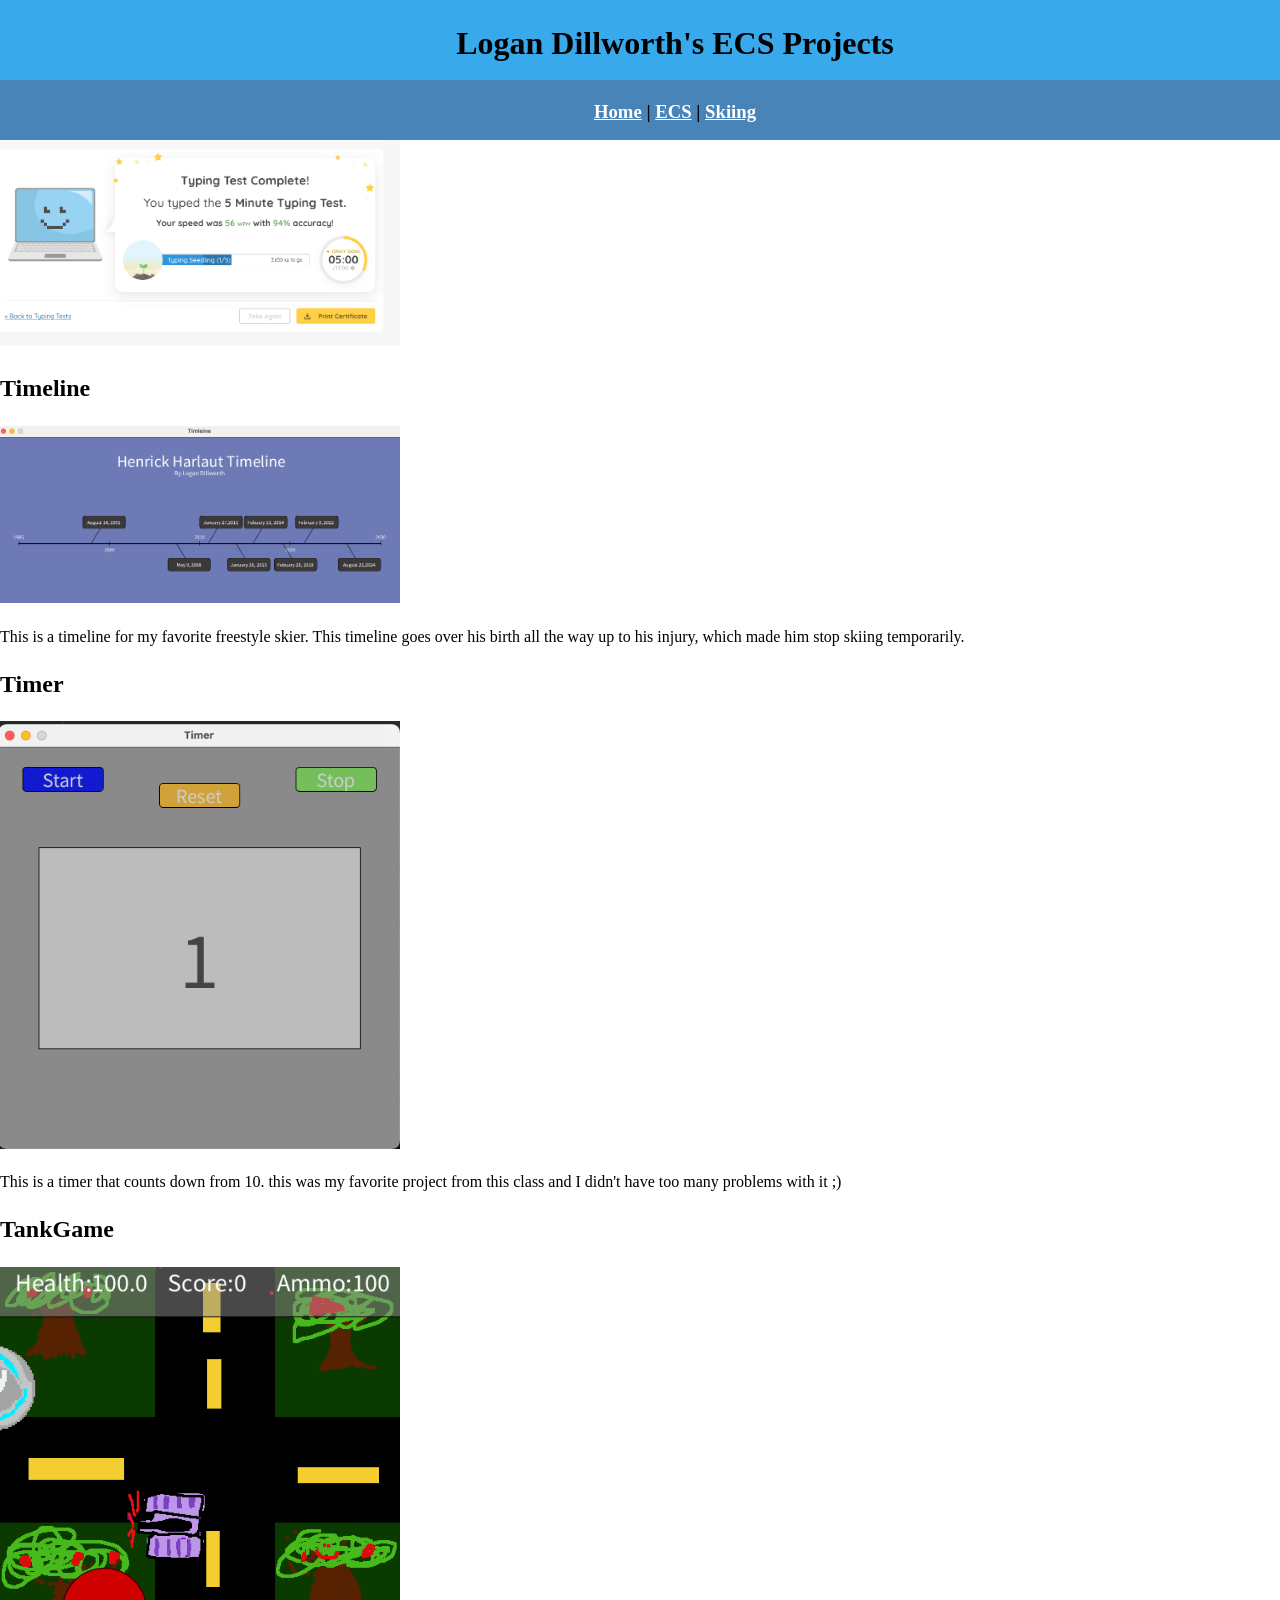
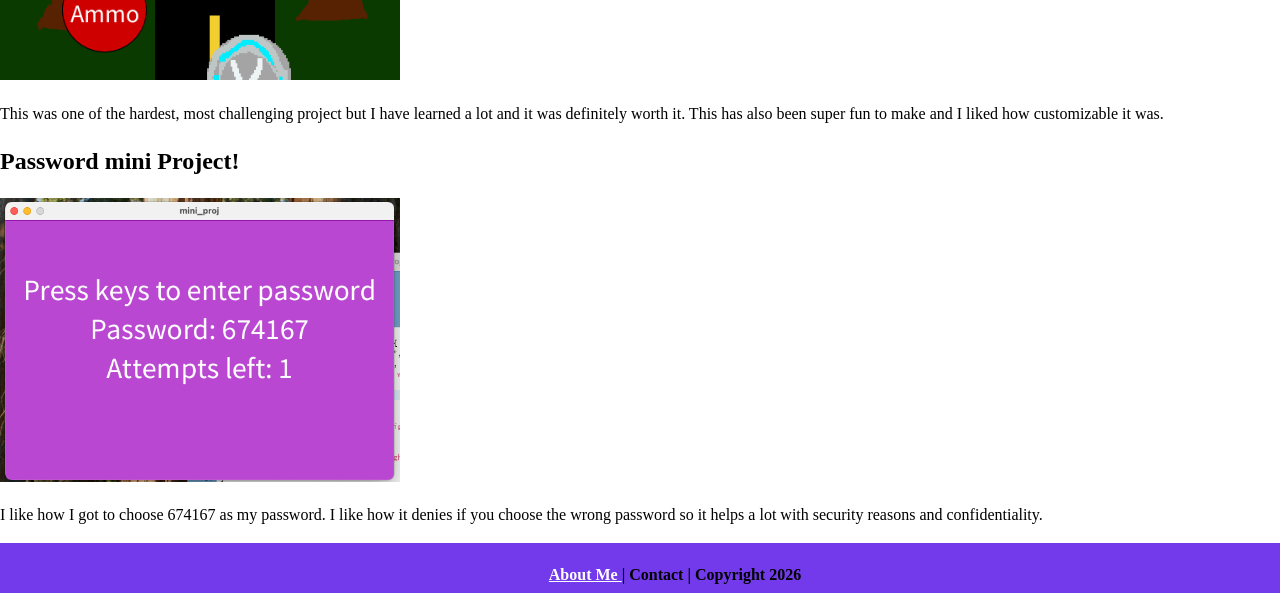
==== ecs/index.html @ 8c760265 "Update index.html" ====
<!DOCTYPE html>
<html class="homePage">
<head>
	<!-- This is a comment! Text here will be ignored by the browser. -->
	<meta charset="UTF-8">
	<title>Logan Dillworth's ECS Projects</title>
	<link href="../myCSS.css" rel="stylesheet" type="text/css">
</head>
<body>

<div class="container">
  <div class="header">
  	<h1>Logan Dillworth's ECS Projects</h1>
  </div>
  <div class="nav">
    <h3> <a href="../index.html">Home</a> | <a href="index.html">ECS</a> | <a href="../skiing/index.html">Skiing</a> </h3>
  </div>
  <div class="content">
	  		<div style="text-align: left;"> 	

	 	<img src="../images/Image.png"  width="400">
	<h2>Timeline</h2>
	   <img src="../images/timeline.png"  width="400">
<a href="Timleine.zip"> Download Here </a>
				
	<p>This is a timeline for my favorite freestyle skier. This timeline goes over his birth all the way up to his injury, which made him stop skiing temporarily. </p>
		<h2>Timer</h2>
	  <img src="../images/timer.png"  width="400">
	<a href="Timer.zip"> load Here </a>
<p>This is a timer that counts down from 10. this was my favorite project from this class and I didn't have too many problems with it ;)</p>
				
					<h2>TankGame</h2>
 <img src="../images/TankGame.png" width="400" > 
	<a href="TankGame1.zip"> load it </a>
<p>This was one of the hardest, most challenging project but I have learned a lot and it was definitely worth it. This has also been super fun to make and I liked how customizable it was.</p>
				
	<h2>Password mini Project!</h2>
 <img src="../images/pass.png"  width="400">
	<a href="mini_proj.zip"> MINI PROJ  </a>
	  <p>I like how I got to choose 674167 as my password. I like how it denies if you choose the wrong password so it helps a lot with security reasons and confidentiality.</p>
				
  </div>
  <div class="footer">
    <h4> <a href="../aboutme.html"> About Me </a> | Contact | Copyright 2026</h4>
  </div>
</div>
</body>
</html>
---- myCSS.css ----
@charset "UTF-8";
/* This is a comment! Text here will be ignored by the browser. */
body {
	margin: 0 auto;
	font: 100%/1.4 American Typewriter, serif
}
.homePage {
	background: #87A6Eb;
}
.container {
	width: 1350px;
	margin: 0 auto;
}
.header {
	background: #38A9EB;
	text-align: center;
	margin: 0px;
	padding: 5;
	float: left;
	width: 100%;
	height: 80px;
	
}
.nav {
	background: #4984B8;
	margin: 0px;
	padding: 5;
	float: left;
	width: 100%;
	height: 60px;
	text-align: center;
}
.content {
	background: #FFFFFF;
	margin: 0px;
	float: left;
	width: 100%;
	text-align: left;
}
.footer {
	background: #723AEB;
	margin: 0px;
	float: left;
	width: 100%;
	height: 50px;
	text-align: center;
}
a:link {
     color: #FFFFFF;
}
a:visited {
     color: #000000;
}
a:hover, a:active, a:focus { 
     text-decoration: underline;
}
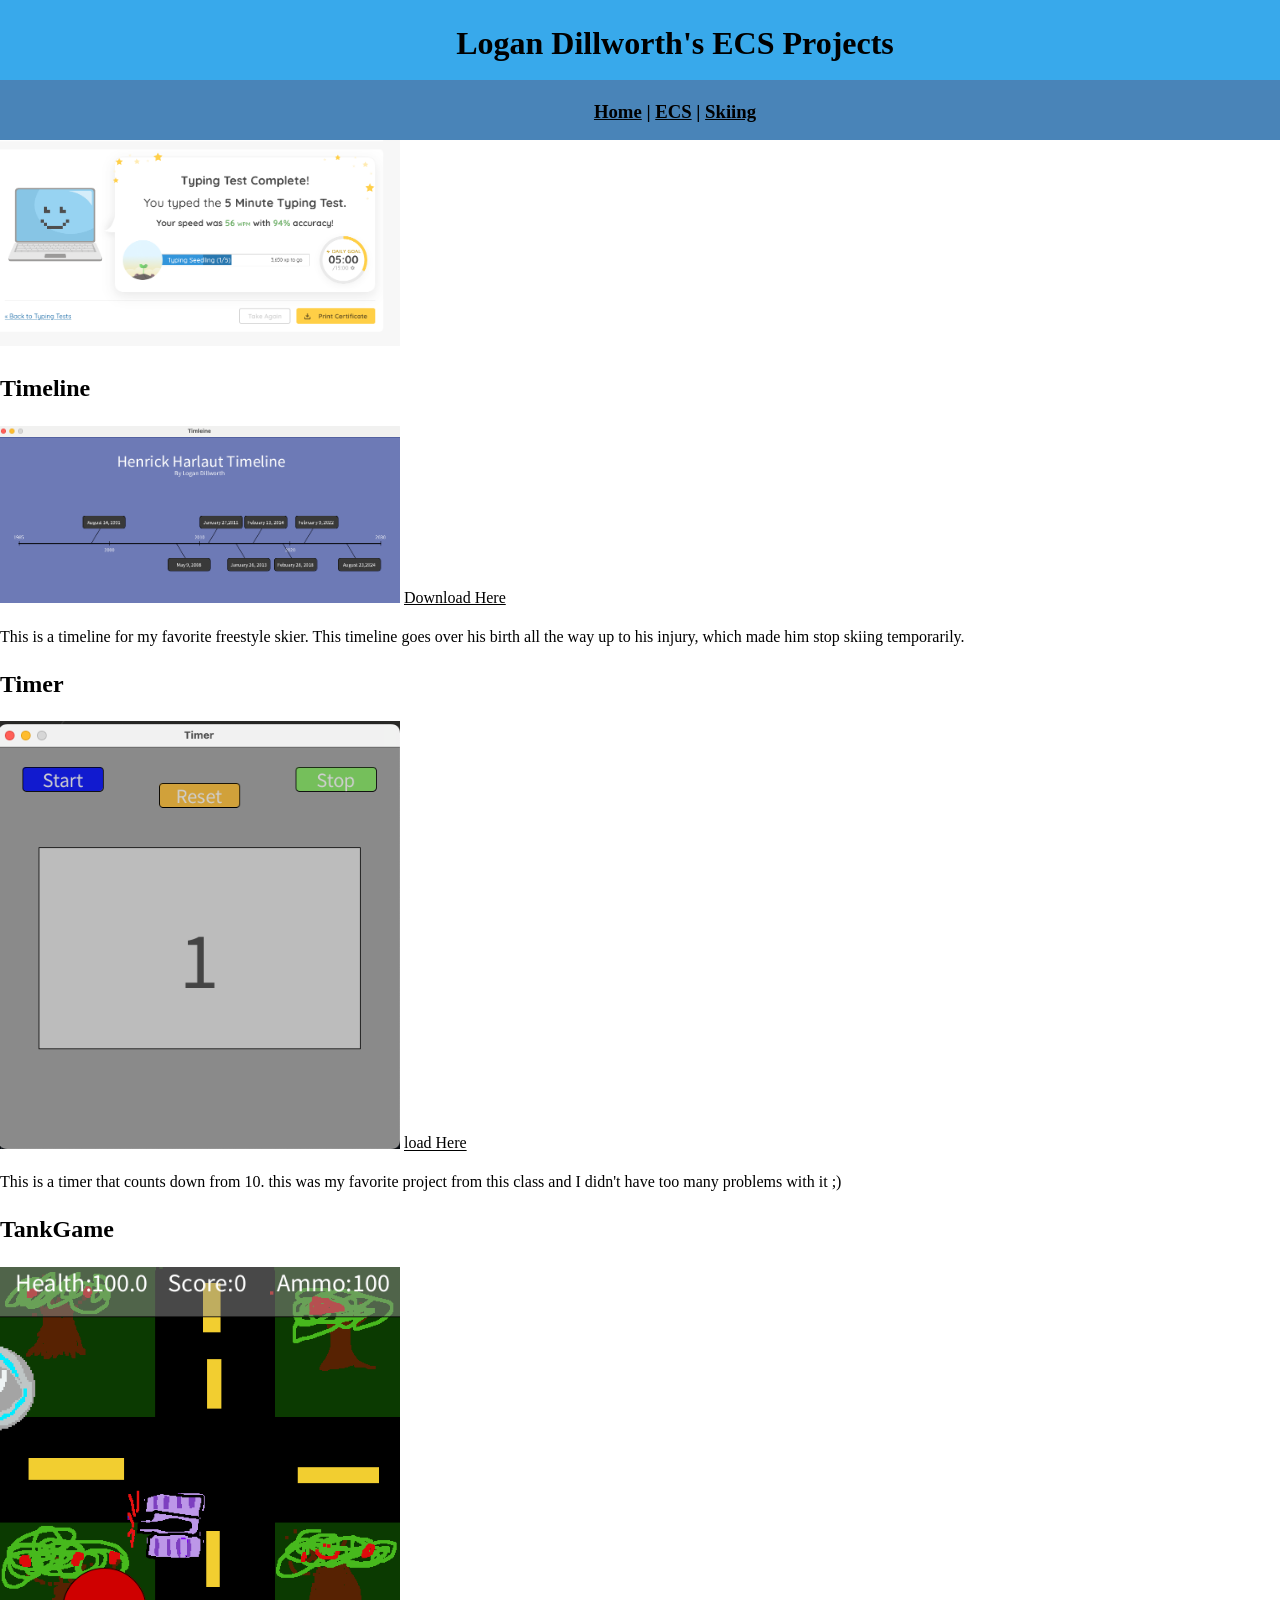
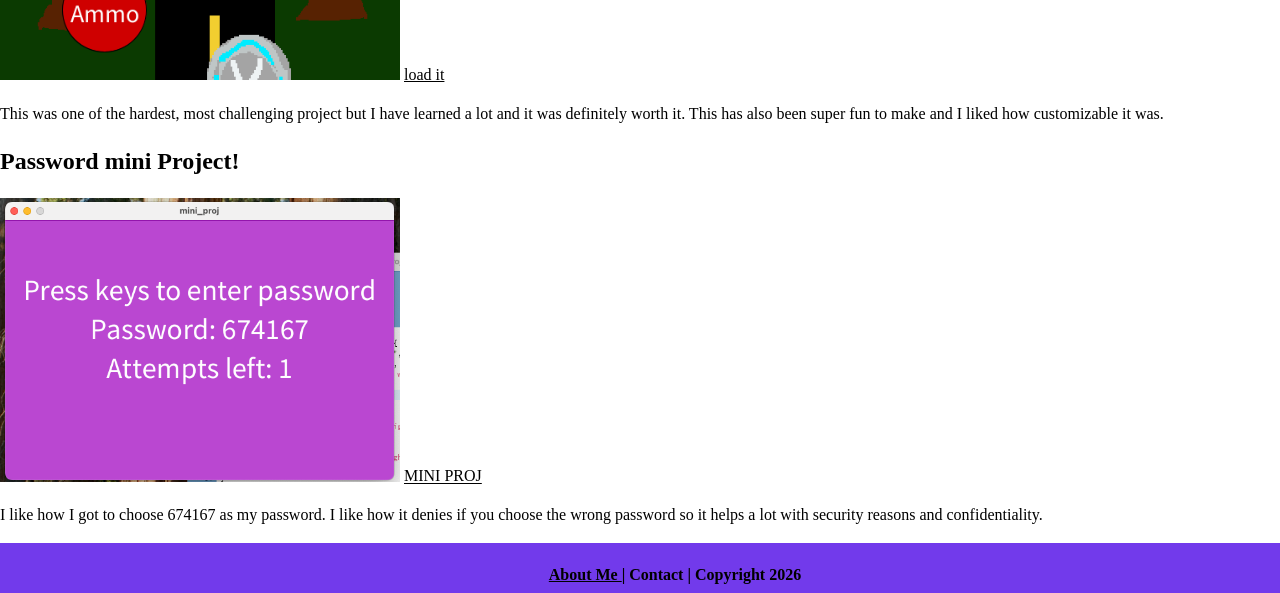
==== commit 6c31ed18: "Update index.html" ====
--- a/ecs/index.html
+++ b/ecs/index.html
@@ -31,7 +31,7 @@
 				
 					<h2>TankGame</h2>
  <img src="../images/TankGame.png" width="400" > 
-	<a href="TankGame1.zip"> load it </a>
+	<a href="https://github.com/9720805/TankGame/tree/main/TankGame"> load it </a>
 <p>This was one of the hardest, most challenging project but I have learned a lot and it was definitely worth it. This has also been super fun to make and I liked how customizable it was.</p>
 				
 	<h2>Password mini Project!</h2>
--- a/myCSS.css
+++ b/myCSS.css
@@ -46,7 +46,7 @@
 	text-align: center;
 }
 a:link {
-     color: #FFFFFF;
+     color: #000000;
 }
 a:visited {
      color: #000000;
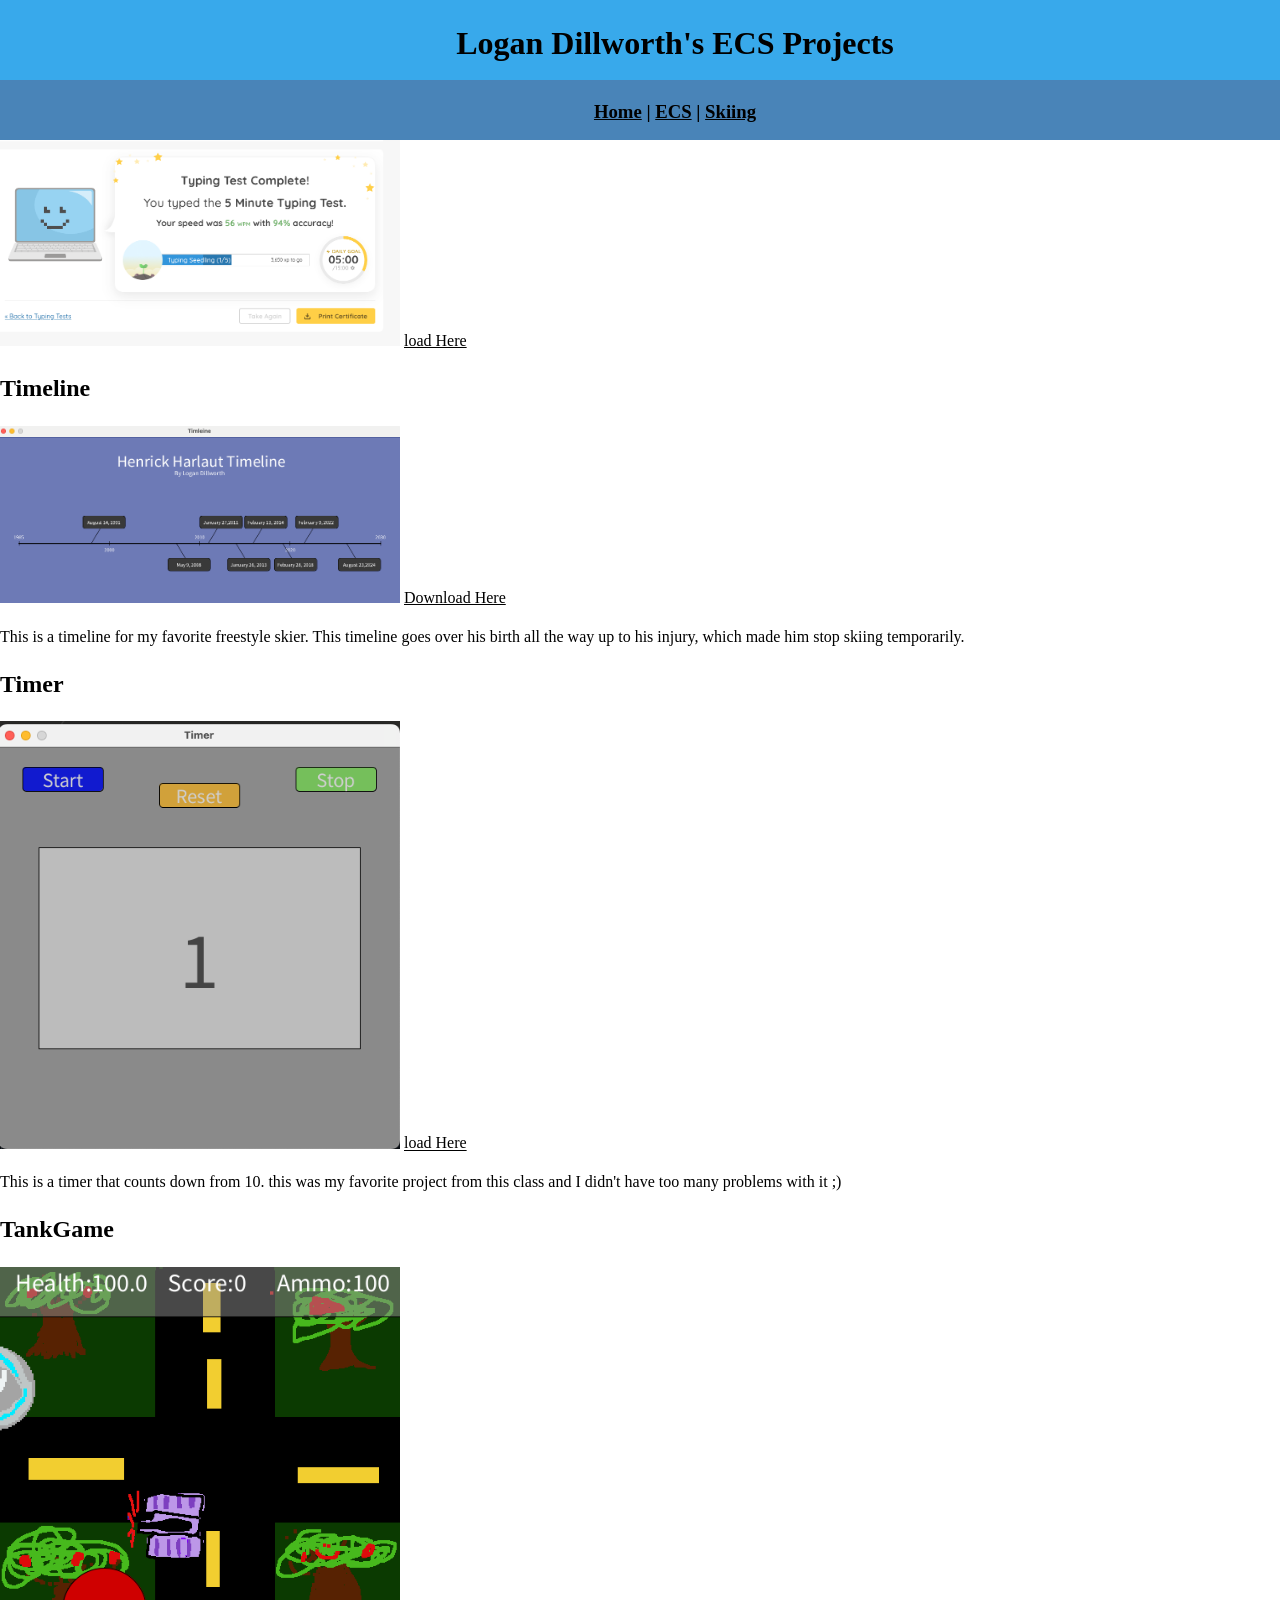
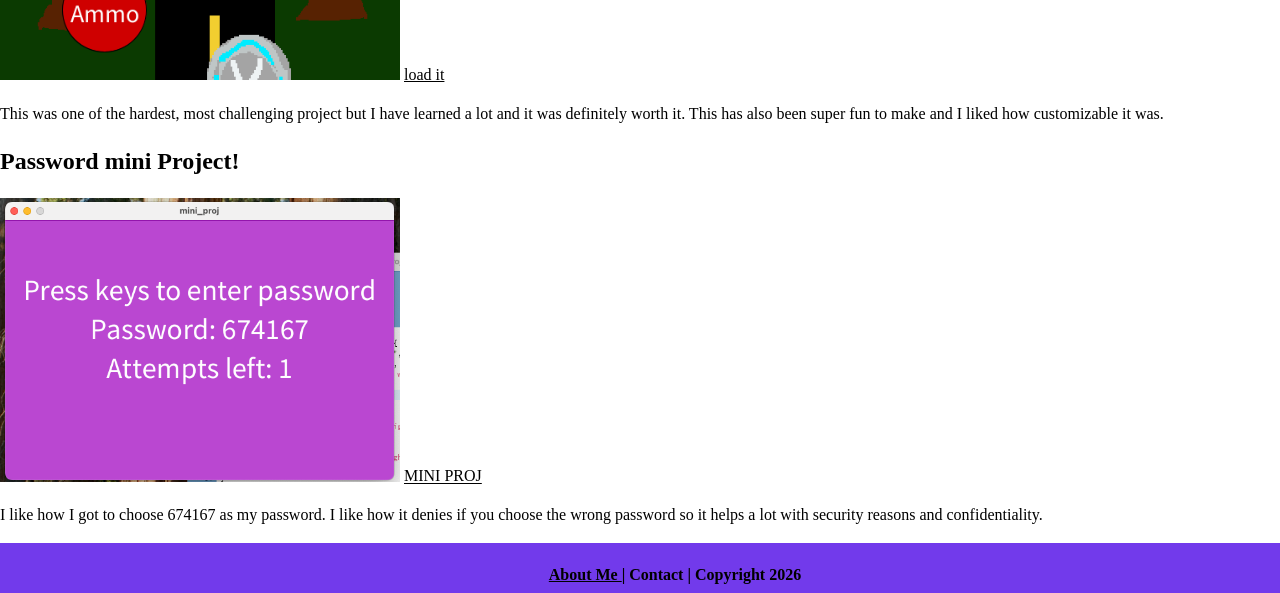
==== commit 54485f37: "Update index.html" ====
--- a/ecs/index.html
+++ b/ecs/index.html
@@ -19,14 +19,15 @@
 	  		<div style="text-align: left;"> 	
 
 	 	<img src="../images/Image.png"  width="400">
+				<a href="https://github.com/9720805/ecsportfolio2026b4/tree/main/typingfr.pdf"> load Here </a>
 	<h2>Timeline</h2>
 	   <img src="../images/timeline.png"  width="400">
-<a href="Timleine.zip"> Download Here </a>
+<a href="https://github.com/9720805/ecsportfolio2026b4/blob/main/Timleine/Timleine.pde"> Download Here </a>
 				
 	<p>This is a timeline for my favorite freestyle skier. This timeline goes over his birth all the way up to his injury, which made him stop skiing temporarily. </p>
 		<h2>Timer</h2>
 	  <img src="../images/timer.png"  width="400">
-	<a href="Timer.zip"> load Here </a>
+	<a href="https://github.com/9720805/ecsportfolio2026b4/tree/main/Timer"> load Here </a>
 <p>This is a timer that counts down from 10. this was my favorite project from this class and I didn't have too many problems with it ;)</p>
 				
 					<h2>TankGame</h2>
@@ -36,7 +37,7 @@
 				
 	<h2>Password mini Project!</h2>
  <img src="../images/pass.png"  width="400">
-	<a href="mini_proj.zip"> MINI PROJ  </a>
+	<a href="https://github.com/9720805/ecsportfolio2026b4/blob/main/mini_proj/mini_proj.pde"> MINI PROJ  </a>
 	  <p>I like how I got to choose 674167 as my password. I like how it denies if you choose the wrong password so it helps a lot with security reasons and confidentiality.</p>
 				
   </div>
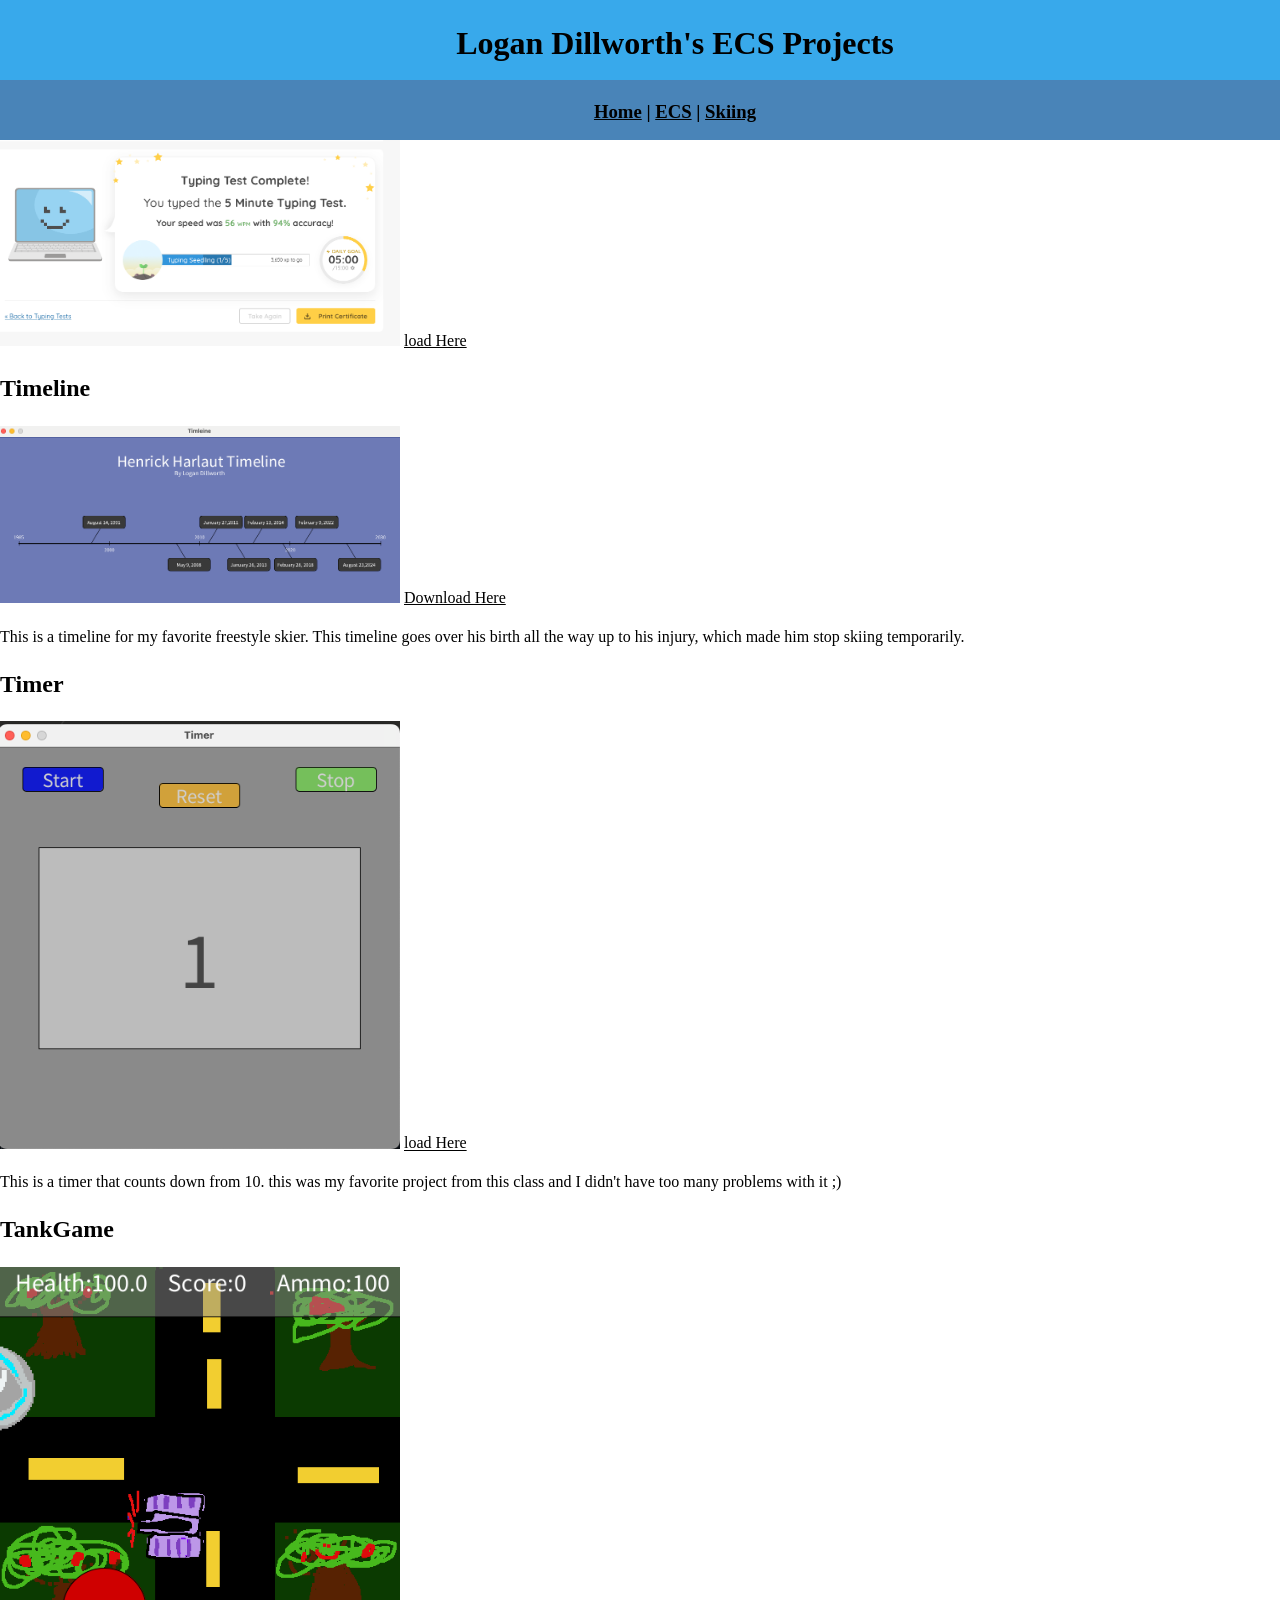
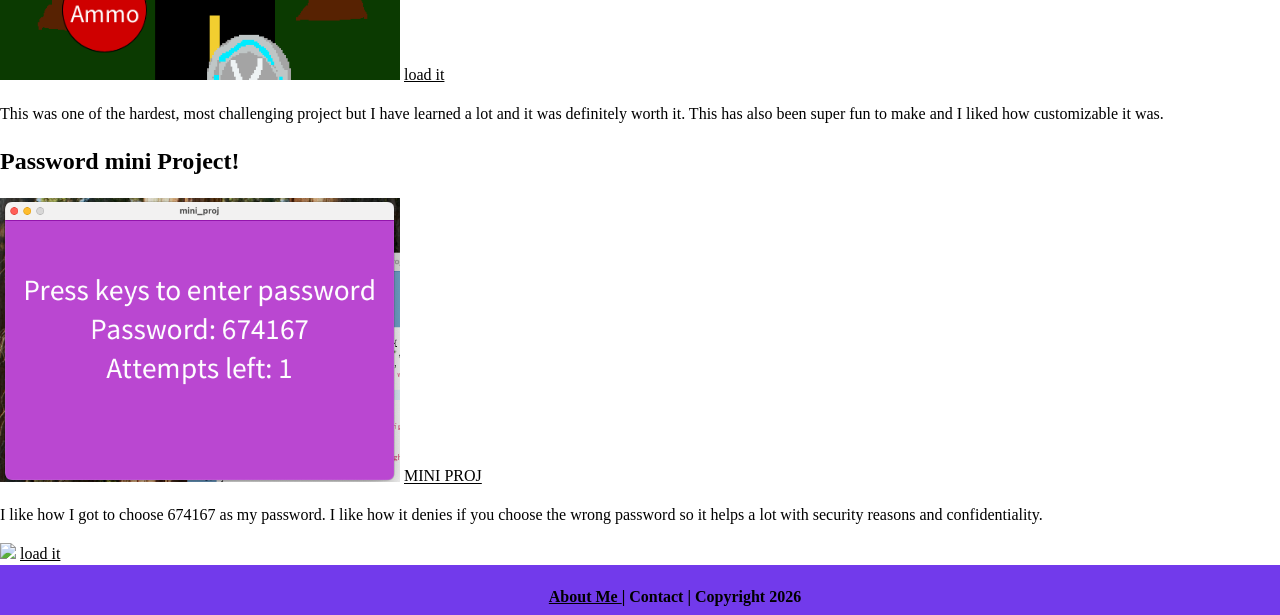
==== commit 2dd4055f: "Update index.html" ====
--- a/ecs/index.html
+++ b/ecs/index.html
@@ -39,7 +39,9 @@
  <img src="../images/pass.png"  width="400">
 	<a href="https://github.com/9720805/ecsportfolio2026b4/blob/main/mini_proj/mini_proj.pde"> MINI PROJ  </a>
 	  <p>I like how I got to choose 674167 as my password. I like how it denies if you choose the wrong password so it helps a lot with security reasons and confidentiality.</p>
-				
+
+		 <img src="../images/Logan Dillworth_Exploring Computer Science_05212026.pdf" width="400" > 		
+				<a href="https://github.com/9720805/TankGame/tree/main/TankGame"> load it </a>
   </div>
   <div class="footer">
     <h4> <a href="../aboutme.html"> About Me </a> | Contact | Copyright 2026</h4>
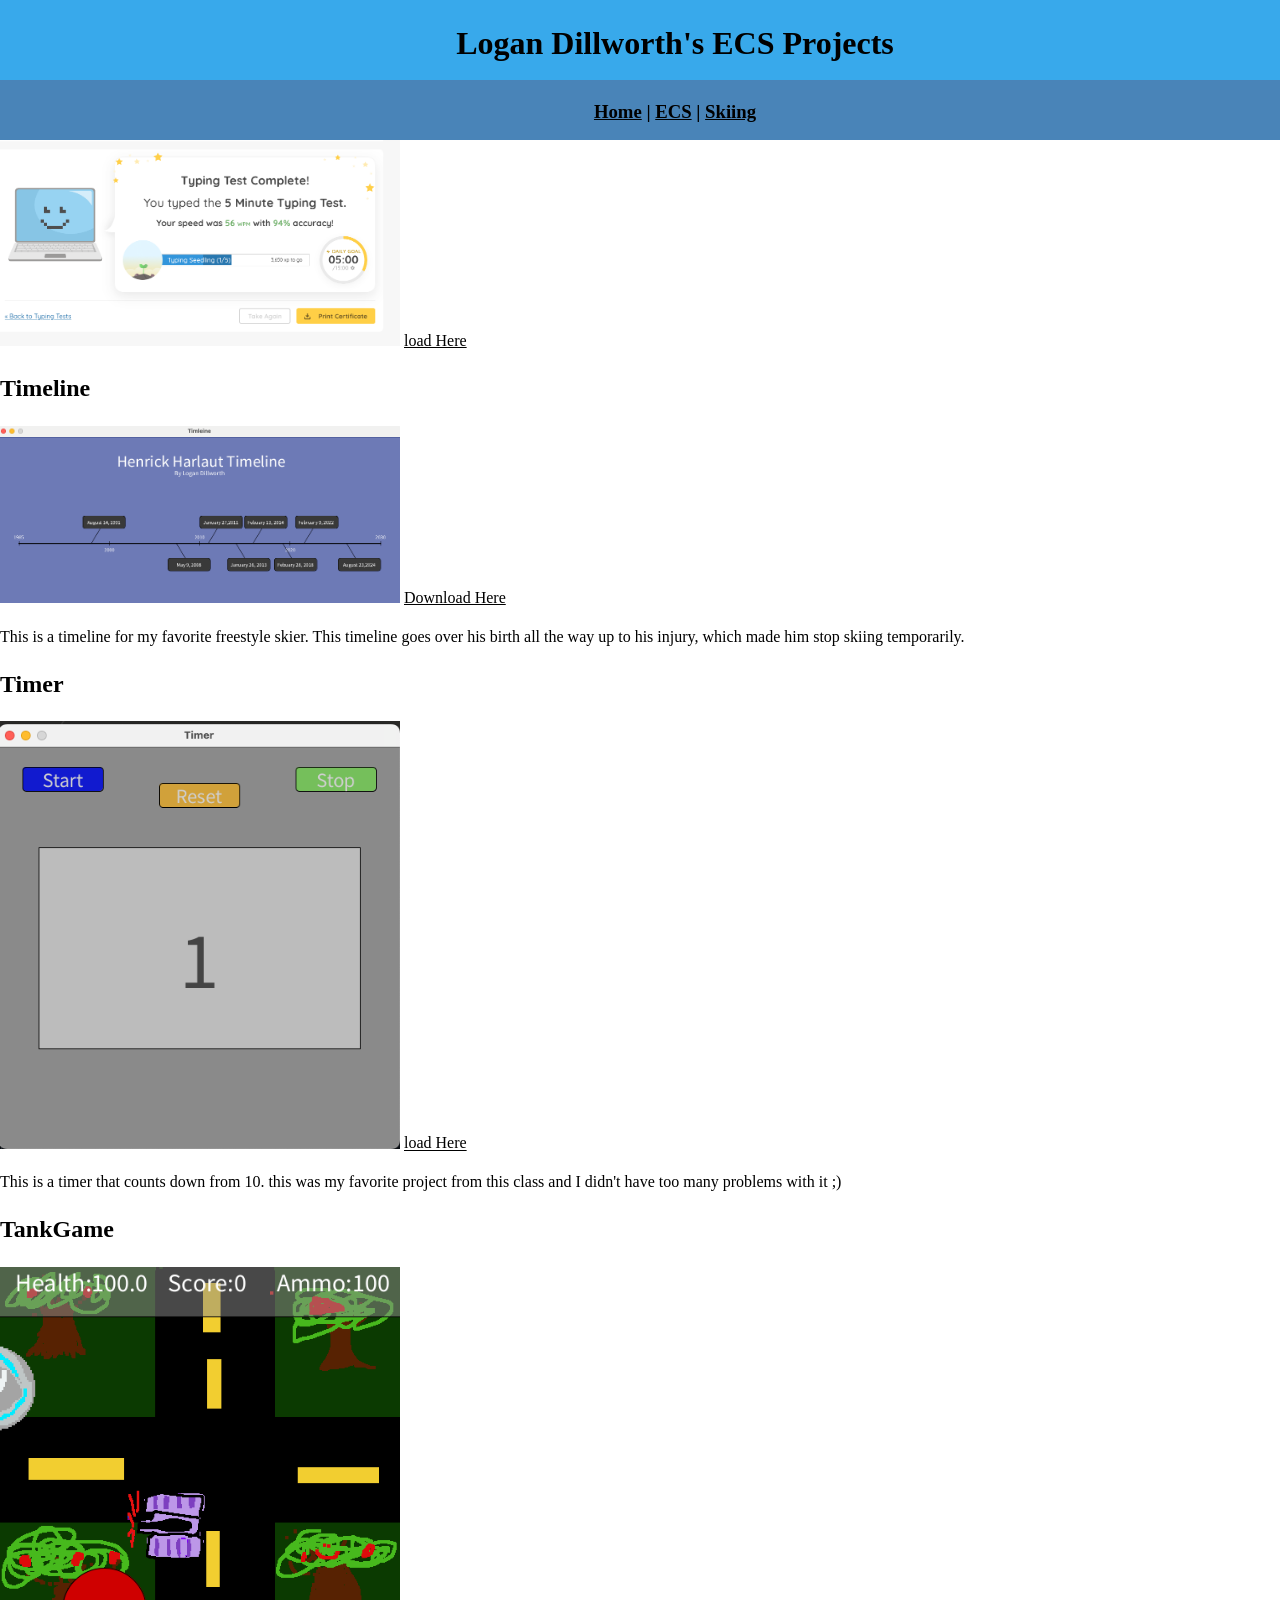
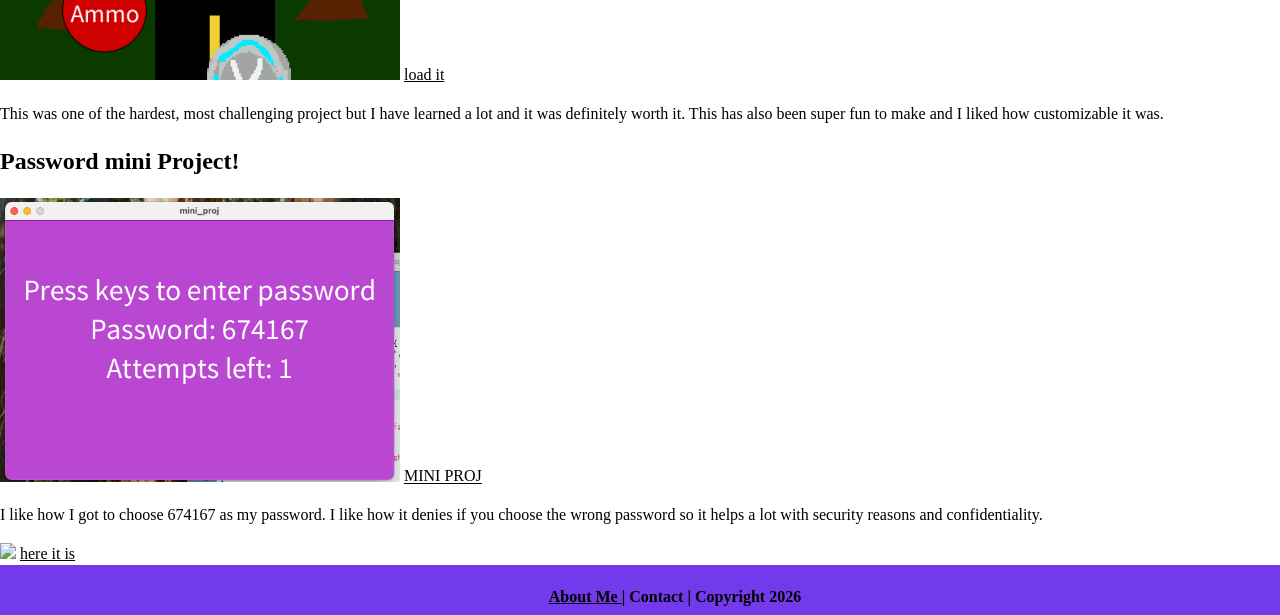
==== commit 57b35bf3: "Update index.html" ====
--- a/ecs/index.html
+++ b/ecs/index.html
@@ -40,8 +40,8 @@
 	<a href="https://github.com/9720805/ecsportfolio2026b4/blob/main/mini_proj/mini_proj.pde"> MINI PROJ  </a>
 	  <p>I like how I got to choose 674167 as my password. I like how it denies if you choose the wrong password so it helps a lot with security reasons and confidentiality.</p>
 
-		 <img src="../images/Logan Dillworth_Exploring Computer Science_05212026.pdf" width="400" > 		
-				<a href="https://github.com/9720805/TankGame/tree/main/TankGame"> load it </a>
+		 <img src="../images/images/Logan Dillworth_Exploring Computer Science_05212026.pdf" width="400" > 		
+				<a href="/Logan Dillworth_Exploring Computer Science_05212026.pdf"> here it is</a>
   </div>
   <div class="footer">
     <h4> <a href="../aboutme.html"> About Me </a> | Contact | Copyright 2026</h4>
